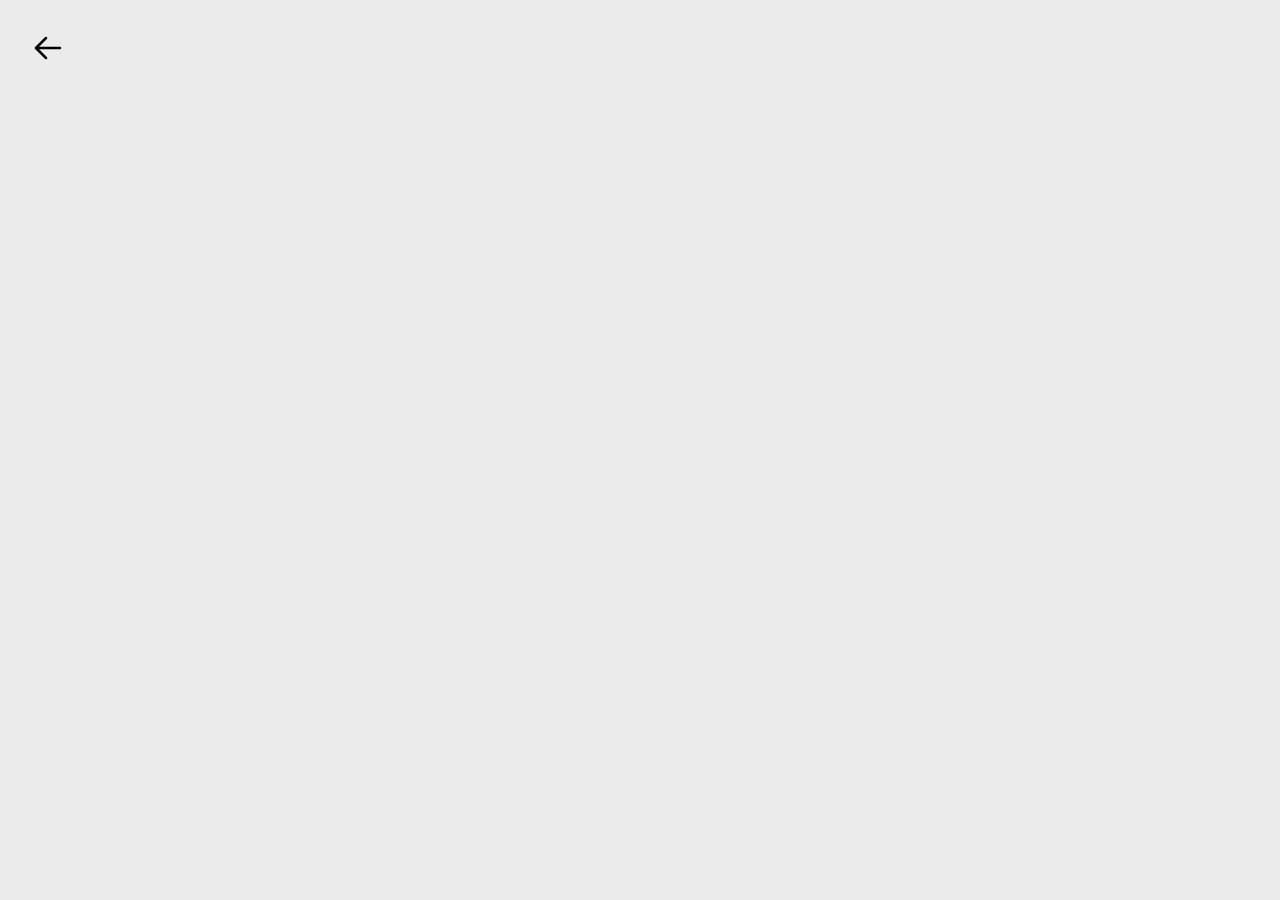
==== bio.html @ 5177a94c "commit to main" ====
<!DOCTYPE html>
<html lang="ko">
<head>
    <meta charset="UTF-8">
    <title>Bio</title>
    <style>
        body, html {
            margin: 0; padding: 0; width: 100%; height: 100%;
            background: #ebebeb;
            font-family: "Helvetica Neue", "Helvetica", sans-serif;
            -webkit-font-smoothing: antialiased;
        }

        #back-btn {
            position: fixed;
            top: 28px; left: 28px;
            width: 40px; height: 40px;
            cursor: pointer; z-index: 100;
        }

        #container {
            padding: 80px 0 80px 0;
            column-width: 320px;
            column-gap: 0;
            column-rule: 1px solid #000;
        }

        .bio-item {
            break-inside: avoid;
            padding: 28px 32px;
            border-bottom: 1px solid #000;
        }

        .bio-text {
            margin: 0;
            font-size: 13px;
            font-weight: 600;
            line-height: 1.6;
            color: #000;
            word-break: keep-all;
            /* 하이픈 완전 제거 */
            hyphens: none;
            -webkit-hyphens: none;
        }
    </style>
</head>
<body>
    <svg id="back-btn" viewBox="0 0 40 40" xmlns="http://www.w3.org/2000/svg"
         onclick="window.location.href='index.html'">
        <line x1="32" y1="20" x2="8" y2="20" stroke="#000" stroke-width="2.5" stroke-linecap="round"/>
        <polyline points="18,10 8,20 18,30" fill="none" stroke="#000" stroke-width="2.5" stroke-linecap="round" stroke-linejoin="round"/>
    </svg>

    <div id="container"></div>

    <script>
        const SHEET_CSV_URL = 'https://docs.google.com/spreadsheets/d/e/2PACX-1vQ5ik6NBgUmc8yqJU0ZGStIv7BKToWATo5oj6pooV8KBHz_CTPwbORSdT93aF59rqEO_ENXdmEkUxXL/pub?gid=403210794&single=true&output=csv';

        function parseCSV(text) {
            const rows = [];
            let row = [], cell = '', inQ = false;
            for (let i = 0; i < text.length; i++) {
                const c = text[i];
                if (c === '"') { inQ = !inQ; }
                else if (c === ',' && !inQ) { row.push(cell.trim()); cell = ''; }
                else if ((c === '\n' || c === '\r') && !inQ) {
                    if (cell !== '' || row.length) { row.push(cell.trim()); rows.push(row); }
                    row = []; cell = '';
                }
                else { cell += c; }
            }
            if (row.length) { row.push(cell.trim()); rows.push(row); }
            return rows;
        }

        async function init() {
            try {
                const res  = await fetch(SHEET_CSV_URL);
                const csv  = await res.text();
                const rows = parseCSV(csv);
                const container = document.getElementById('container');

                const dataRows = rows.slice(1);
for (let i = dataRows.length - 1; i > 0; i--) {
    const j = Math.floor(Math.random() * (i + 1));
    [dataRows[i], dataRows[j]] = [dataRows[j], dataRows[i]];
}
dataRows.forEach(row => {
                    const cell = (row[0] || '').trim();
                    /* 영문 하이픈 제거 */
                    const cleaned = cell.replace(/-/g, '');
                    if (!cleaned) return;

                    const item = document.createElement('div');
                    item.className = 'bio-item';

                    const p = document.createElement('p');
                    p.className = 'bio-text';
                    p.textContent = cleaned;

                    item.appendChild(p);
                    container.appendChild(item);
                });

            } catch (e) { console.error(e); }
        }

        init();
    </script>
</body>
</html>
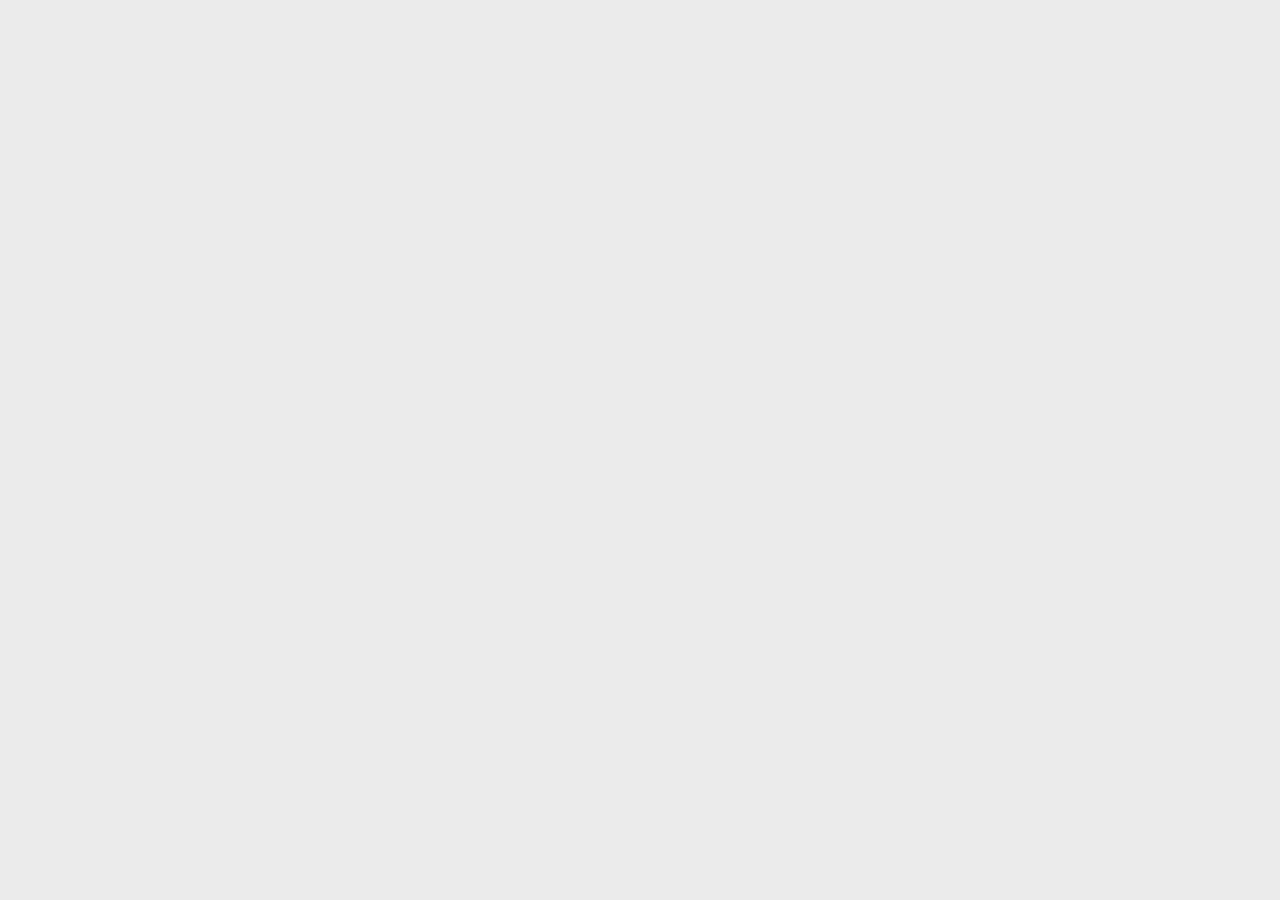
==== commit 57ef877e: "commit to main" ====
--- a/bio.html
+++ b/bio.html
@@ -2,110 +2,13 @@
 <html lang="ko">
 <head>
     <meta charset="UTF-8">
+    <meta name="viewport" content="width=device-width, initial-scale=1.0">
     <title>Bio</title>
-    <style>
-        body, html {
-            margin: 0; padding: 0; width: 100%; height: 100%;
-            background: #ebebeb;
-            font-family: "Helvetica Neue", "Helvetica", sans-serif;
-            -webkit-font-smoothing: antialiased;
-        }
-
-        #back-btn {
-            position: fixed;
-            top: 28px; left: 28px;
-            width: 40px; height: 40px;
-            cursor: pointer; z-index: 100;
-        }
-
-        #container {
-            padding: 80px 0 80px 0;
-            column-width: 320px;
-            column-gap: 0;
-            column-rule: 1px solid #000;
-        }
-
-        .bio-item {
-            break-inside: avoid;
-            padding: 28px 32px;
-            border-bottom: 1px solid #000;
-        }
-
-        .bio-text {
-            margin: 0;
-            font-size: 13px;
-            font-weight: 600;
-            line-height: 1.6;
-            color: #000;
-            word-break: keep-all;
-            /* 하이픈 완전 제거 */
-            hyphens: none;
-            -webkit-hyphens: none;
-        }
-    </style>
+    <link rel="stylesheet" href="style.css">
 </head>
 <body>
-    <svg id="back-btn" viewBox="0 0 40 40" xmlns="http://www.w3.org/2000/svg"
-         onclick="window.location.href='index.html'">
-        <line x1="32" y1="20" x2="8" y2="20" stroke="#000" stroke-width="2.5" stroke-linecap="round"/>
-        <polyline points="18,10 8,20 18,30" fill="none" stroke="#000" stroke-width="2.5" stroke-linecap="round" stroke-linejoin="round"/>
-    </svg>
-
-    <div id="container"></div>
-
-    <script>
-        const SHEET_CSV_URL = 'https://docs.google.com/spreadsheets/d/e/2PACX-1vQ5ik6NBgUmc8yqJU0ZGStIv7BKToWATo5oj6pooV8KBHz_CTPwbORSdT93aF59rqEO_ENXdmEkUxXL/pub?gid=403210794&single=true&output=csv';
-
-        function parseCSV(text) {
-            const rows = [];
-            let row = [], cell = '', inQ = false;
-            for (let i = 0; i < text.length; i++) {
-                const c = text[i];
-                if (c === '"') { inQ = !inQ; }
-                else if (c === ',' && !inQ) { row.push(cell.trim()); cell = ''; }
-                else if ((c === '\n' || c === '\r') && !inQ) {
-                    if (cell !== '' || row.length) { row.push(cell.trim()); rows.push(row); }
-                    row = []; cell = '';
-                }
-                else { cell += c; }
-            }
-            if (row.length) { row.push(cell.trim()); rows.push(row); }
-            return rows;
-        }
-
-        async function init() {
-            try {
-                const res  = await fetch(SHEET_CSV_URL);
-                const csv  = await res.text();
-                const rows = parseCSV(csv);
-                const container = document.getElementById('container');
-
-                const dataRows = rows.slice(1);
-for (let i = dataRows.length - 1; i > 0; i--) {
-    const j = Math.floor(Math.random() * (i + 1));
-    [dataRows[i], dataRows[j]] = [dataRows[j], dataRows[i]];
-}
-dataRows.forEach(row => {
-                    const cell = (row[0] || '').trim();
-                    /* 영문 하이픈 제거 */
-                    const cleaned = cell.replace(/-/g, '');
-                    if (!cleaned) return;
-
-                    const item = document.createElement('div');
-                    item.className = 'bio-item';
-
-                    const p = document.createElement('p');
-                    p.className = 'bio-text';
-                    p.textContent = cleaned;
-
-                    item.appendChild(p);
-                    container.appendChild(item);
-                });
-
-            } catch (e) { console.error(e); }
-        }
-
-        init();
-    </script>
+    <div id="bio-page">
+    </div>
+    <script src="bio.js"></script>
 </body>
 </html>
--- a/style.css
+++ b/style.css
@@ -0,0 +1,127 @@
+@font-face {
+    font-family: 'Asta Sans';
+    src: url('./fonts/AstaSans-Regular.woff2') format('woff2');
+}
+
+@font-face {
+    font-family: 'LatinThin';
+    src: local('Helvetica Neue'), local('Helvetica');
+    font-weight: 140;
+    unicode-range: U+0020-007E;
+}
+
+body, html {
+    margin: 0;
+    padding: 0;
+    width: 100%;
+    height: 100%;
+    background-color: #ebebeb;
+    font-family: 'LatinThin', "Helvetica Neue", "Helvetica", "Asta Sans", sans-serif;
+    -webkit-font-smoothing: antialiased;
+}
+
+body {
+    transition: transform 0.8s cubic-bezier(0.76, 0, 0.24, 1);
+}
+
+body.slide-up {
+    transform: translateY(-100%);
+}
+
+#landing-page {
+    width: 100vw;
+    height: 100vh;
+    display: flex;
+    align-items: flex-start;
+    justify-content: flex-start;
+    padding: 30px 40px 120px 55px;
+    box-sizing: border-box;
+    overflow-y: auto;
+}
+
+.intro-text {
+    margin: 0;
+    padding: 0;
+    white-space: pre-wrap;
+    word-break: keep-all;
+    width: 100%;
+    font-weight: 600;
+    line-height: 1.35;
+    outline: none;
+    caret-color: #000;
+    opacity: 0;
+}
+
+#shutter {
+    position: fixed;
+    top: 0;
+    left: 0;
+    width: 100%;
+    height: 100%;
+    background-color: #ebebeb;
+    transform: translateY(0);
+    transition: transform 0.8s cubic-bezier(0.76, 0, 0.24, 1);
+    z-index: 999;
+    pointer-events: none;
+}
+
+#shutter.open {
+    transform: translateY(-100%);
+}
+
+#bio-page {
+    position: relative;
+    width: 100vw;
+    min-height: 100vh;
+    padding: 30px 40px 120px 55px;
+    box-sizing: border-box;
+    overflow-y: auto;
+    animation: slideUp 1.2s cubic-bezier(0.16, 1, 0.3, 1) forwards;
+}
+
+@keyframes slideUp {
+    from { transform: translateY(100%); }
+    to   { transform: translateY(0); }
+}
+
+#bio-text {
+    margin: 0;
+    padding: 0;
+    white-space: pre-wrap;
+    word-break: keep-all;
+    font-weight: 600;
+    line-height: 1.7;
+    font-size: 30px;
+}
+
+.bio-keyword {
+    cursor: pointer;
+    transition: opacity 0.2s ease;
+    display: inline;
+}
+
+#bio-menu {
+    font-size: 14px;
+    font-weight: 900;
+    font-family: 'LatinThin', "Helvetica Neue", "Helvetica", "Asta Sans", sans-serif;
+    line-height: 2.5;
+}
+
+#switch-btn {
+    display: block;
+    margin: 40px auto 80px;
+    cursor: pointer;
+    padding: 8px 24px;
+    border: 1.5px solid #000;
+    font-family: 'LatinThin', "Helvetica Neue", "Helvetica", "Asta Sans", sans-serif;
+    font-size: 14px;
+    font-weight: 600;
+    background: transparent;
+    letter-spacing: 0.05em;
+    width: fit-content;
+}
+
+#switch-btn.on {
+    background: #000;
+    color: #fff;
+}
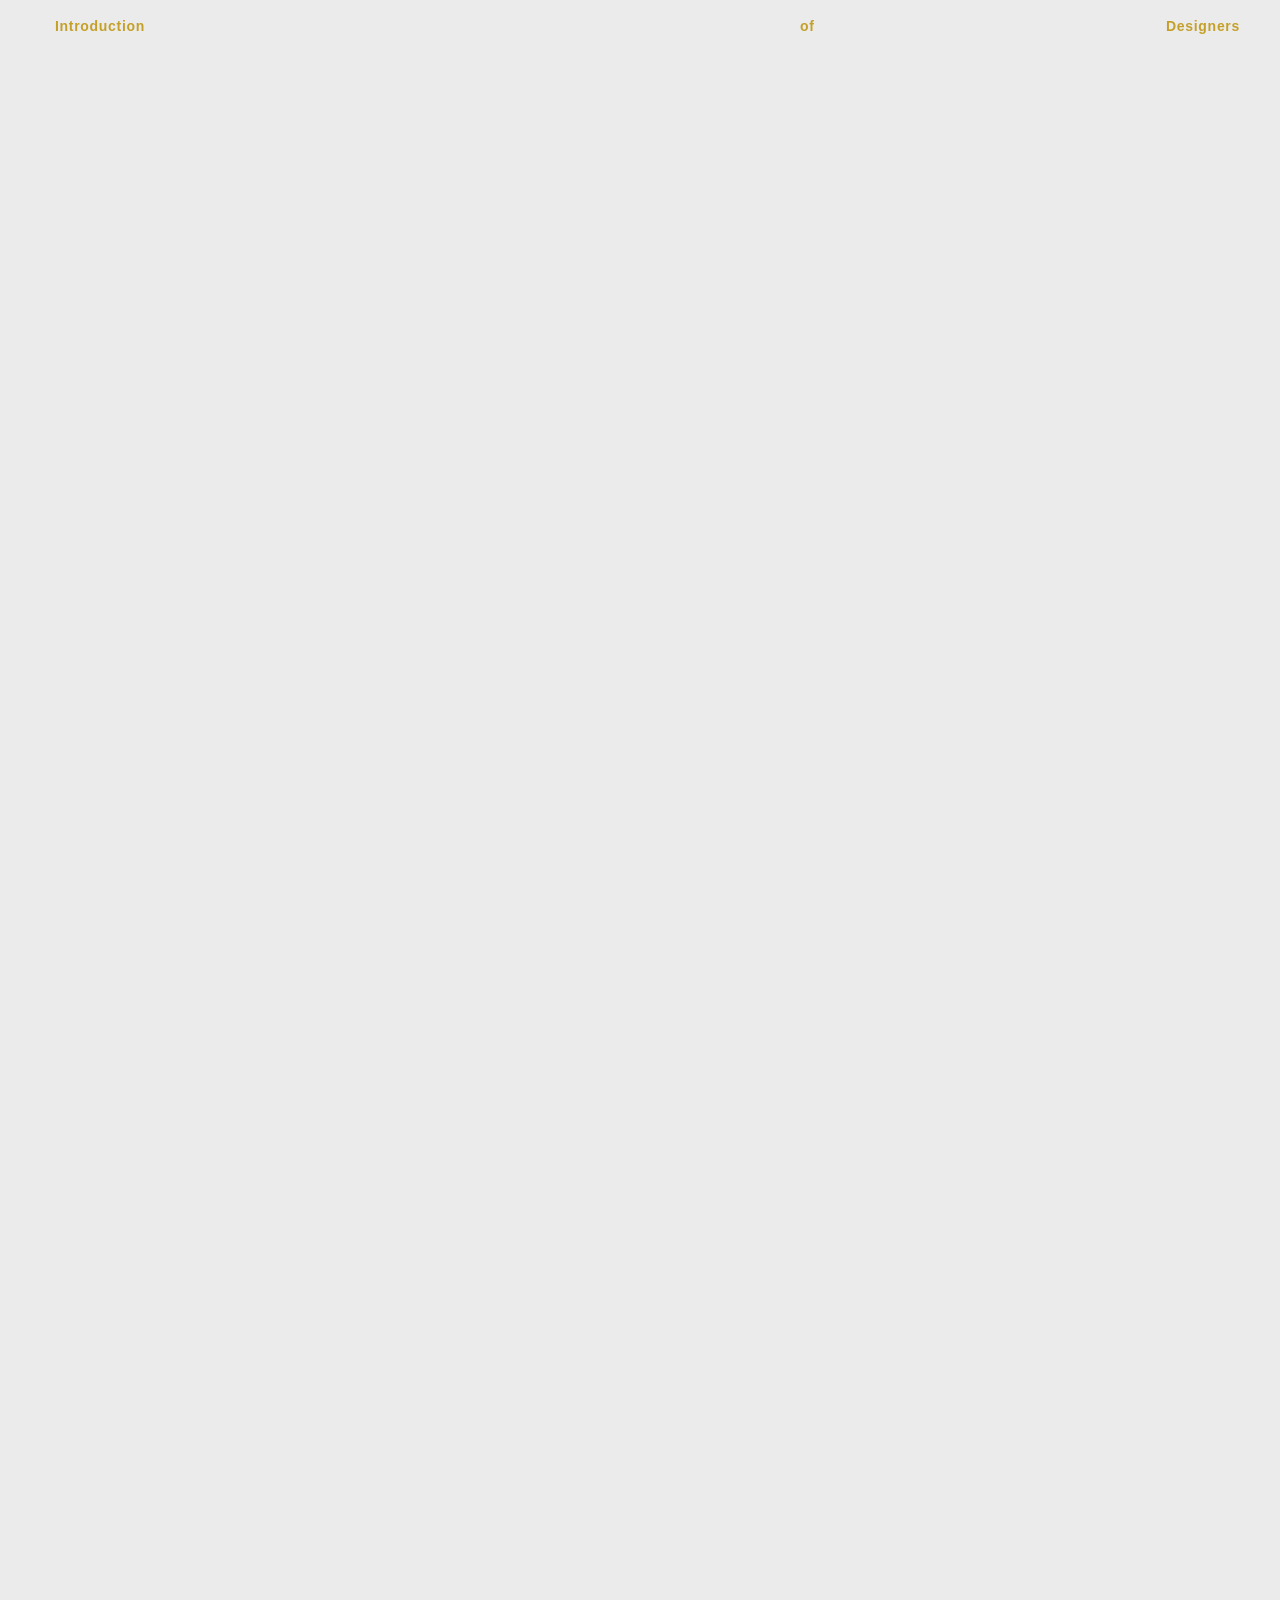
==== commit eb7050b3: "commit to main" ====
--- a/bio.html
+++ b/bio.html
@@ -7,8 +7,19 @@
     <link rel="stylesheet" href="style.css">
 </head>
 <body>
+    <div id="back-btn" onclick="window.history.back()">
+        <svg viewBox="0 0 32 32" fill="none" xmlns="http://www.w3.org/2000/svg" width="30" height="30">
+            <line x1="28" y1="16" x2="6" y2="16" stroke="#000" stroke-width="2.5" stroke-linecap="round"/>
+            <polyline points="14,8 6,16 14,24" fill="none" stroke="#000" stroke-width="2.5" stroke-linecap="round" stroke-linejoin="round"/>
+        </svg>
+    </div>
     <div id="bio-page">
     </div>
     <script src="bio.js"></script>
+    <div id="site-banner">
+        <span>Introduction</span>
+        <span>of</span>
+        <span>Designers</span>
+    </div>
 </body>
 </html>
--- a/style.css
+++ b/style.css
@@ -73,10 +73,14 @@
     position: relative;
     width: 100vw;
     min-height: 100vh;
-    padding: 30px 40px 120px 55px;
+    padding: 60px 25vw 120px 55px;
     box-sizing: border-box;
     overflow-y: auto;
-    animation: slideUp 1.2s cubic-bezier(0.16, 1, 0.3, 1) forwards;
+    animation: none;
+    transform: translateY(100%);
+    transition: transform 1.2s cubic-bezier(0.16, 1, 0.3, 1);
+    z-index: 1;
+    background-color: transparent;
 }
 
 @keyframes slideUp {
@@ -125,3 +129,146 @@
     background: #000;
     color: #fff;
 }
+
+#back-btn {
+    display: none !important;
+}
+
+#top-btn {
+    display: block;
+    margin: 40px auto 80px;
+    cursor: pointer;
+    padding: 8px 24px;
+    border: 1.5px solid #000;
+    font-family: 'LatinThin', "Helvetica Neue", "Helvetica", "Asta Sans", sans-serif;
+    font-size: 14px;
+    font-weight: 600;
+    background: transparent;
+    letter-spacing: 0.05em;
+    width: fit-content;
+    text-align: center;
+}
+
+#scroll-msg {
+    position: fixed;
+    top: 0;
+    left: 0;
+    width: 100%;
+    height: 100%;
+    display: flex;
+    align-items: flex-start;
+    justify-content: flex-start;
+    font-weight: 100;
+    font-family: "Inter", "Helvetica Neue", "Arial", sans-serif;
+    color: #00FF00;
+    opacity: 0;
+    transition: opacity 0.5s ease;
+    pointer-events: none;
+    z-index: 0;
+    font-size: clamp(10px, 28vw, 28vh);
+    line-height: 1;
+    letter-spacing: -0.02em;
+    padding-top: 2vh;
+    box-sizing: border-box;
+    overflow: hidden;
+    white-space: nowrap;
+}
+
+#click-msg {
+    position: fixed;
+    top: 0;
+    left: 0;
+    width: 100%;
+    height: 100%;
+    display: flex;
+    flex-direction: column;
+    align-items: center;
+    justify-content: space-evenly;
+    text-align: center;
+    font-weight: 100;
+    font-family: "Inter", "Helvetica Neue", "Arial", sans-serif;
+    color: #00FF00;
+    opacity: 0;
+    transition: opacity 0.5s ease;
+    pointer-events: none;
+    z-index: 0;
+    font-size: clamp(4px, 4vh, 4vw);
+    line-height: 1;
+    padding: 0;
+    box-sizing: border-box;
+    overflow: visible;
+}
+
+#bottom-btn {
+    display: block;
+    margin: 40px auto 80px;
+    cursor: pointer;
+    padding: 8px 24px;
+    border: 1.5px solid #000;
+    font-family: 'LatinThin', "Helvetica Neue", "Helvetica", "Asta Sans", sans-serif;
+    font-size: 14px;
+    font-weight: 600;
+    background: transparent;
+    letter-spacing: 0.05em;
+    width: fit-content;
+    text-align: center;
+}
+
+#bottom-btn-2 {
+    position: fixed;
+    top: 30px;
+    right: 55px;
+    cursor: pointer;
+    width: fit-content;
+    border: none;
+    background: transparent;
+    padding: 0;
+    line-height: 0;
+    z-index: 10;
+}
+
+#switch-btn, #top-btn, #bottom-btn, #bottom-btn-2, #bottom-btn-3 {
+    position: fixed;
+    top: 30px;
+    right: 55px;
+    cursor: pointer;
+    width: fit-content;
+    border: none;
+    background: transparent;
+    padding: 0;
+    line-height: 0;
+    z-index: 10;
+}
+
+#site-banner {
+    position: fixed;
+    top: 0;
+    left: 0;
+    width: 100%;
+    display: flex;
+    align-items: flex-start;
+    padding: 18px 40px 0 55px;
+    box-sizing: border-box;
+    font-family: 'LatinThin', "Helvetica Neue", "Helvetica", sans-serif;
+    font-size: 14px;
+    font-weight: 600;
+    letter-spacing: 0.05em;
+    pointer-events: none;
+    z-index: 100;
+    color: #C5A028;
+}
+
+#site-banner span:nth-child(1) {
+    position: absolute;
+    left: 55px;
+}
+
+#site-banner span:nth-child(2) {
+    position: absolute;
+    left: calc(50% + 12.5%);
+}
+
+#site-banner span:nth-child(3) {
+    position: absolute;
+    right: 40px;
+}
